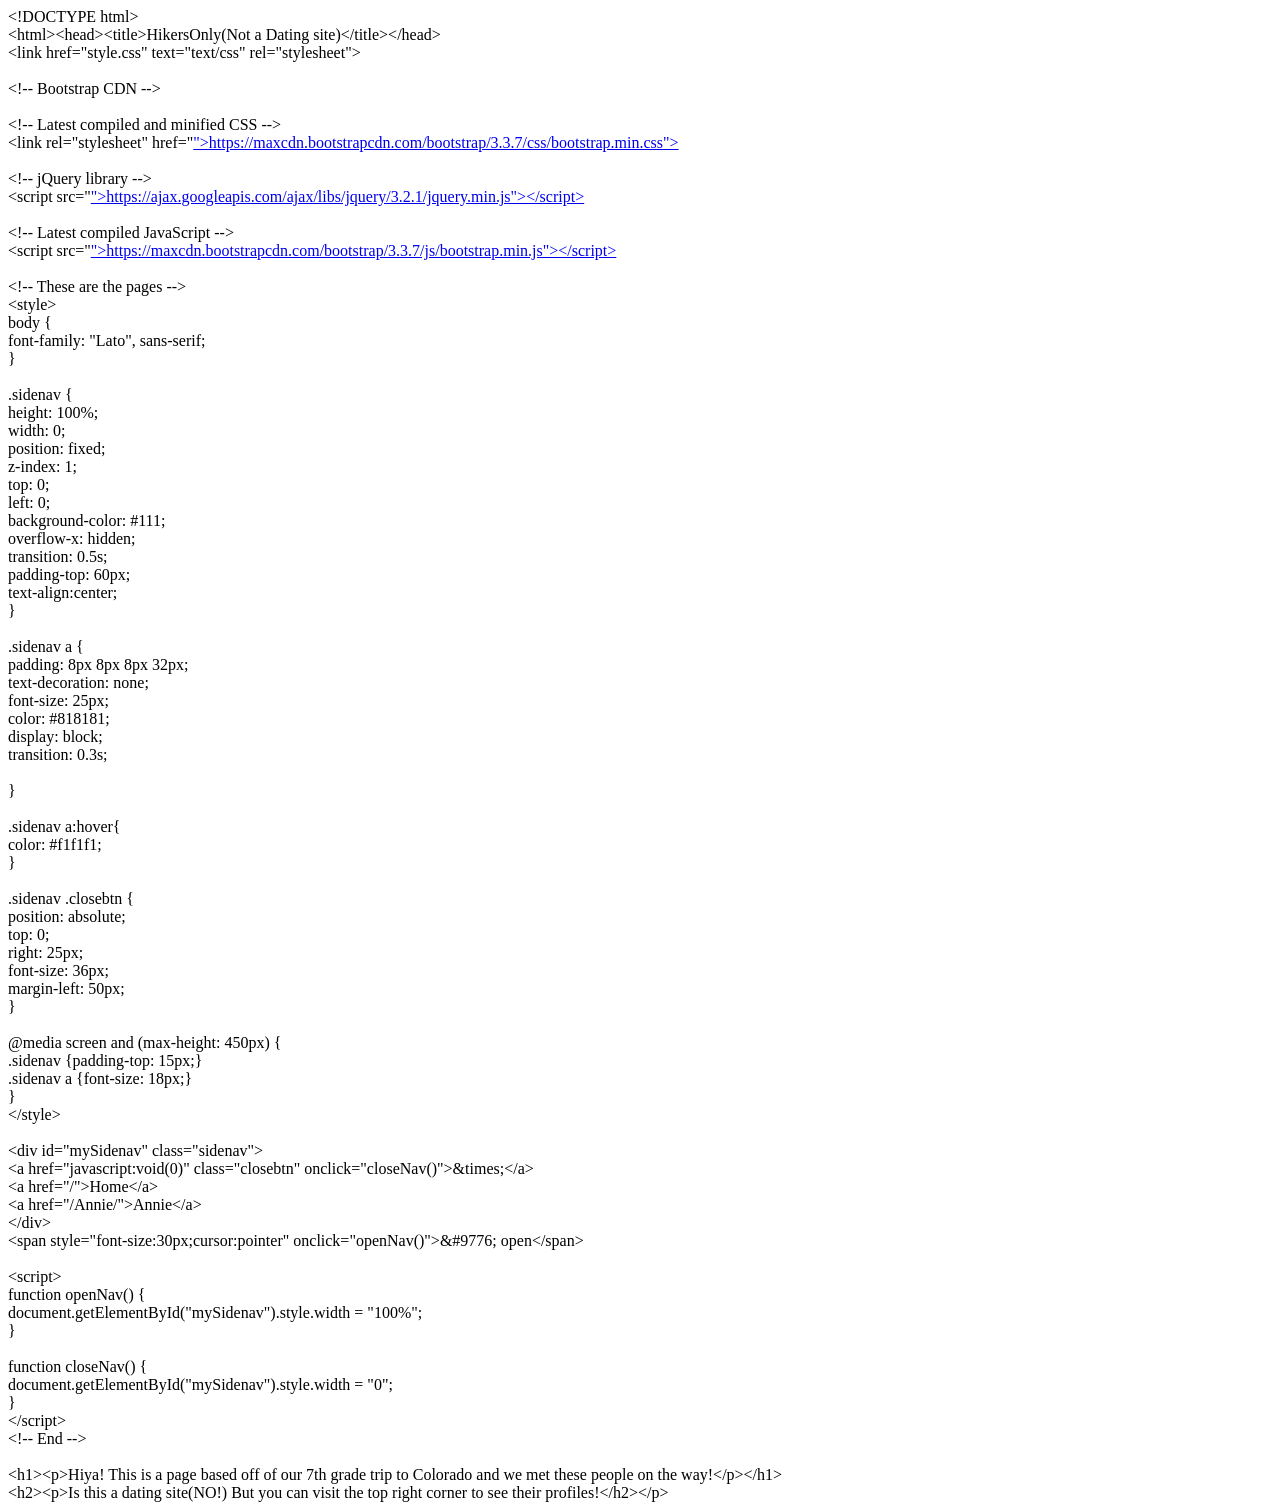
==== index.html @ 6f7fec32 "Add files via upload" ====
<!doctype html><html>
<head>
  <meta http-equiv="content-type" content="text/html; charset=utf-8">
  <title>index.html</title>
  <meta name="generator" content="CherryTree">
  <link rel="stylesheet" href="styles.css" type="text/css" />
</head>
<body>&lt;!DOCTYPE html&gt;<br />&lt;html&gt;&lt;head&gt;&lt;title&gt;HikersOnly(Not a Dating site)&lt;/title&gt;&lt;/head&gt;<br />&lt;link href="style.css" text="text/css" rel="stylesheet"&gt;<br /><br />&lt;!-- Bootstrap CDN --&gt;<br /><br />&lt;!-- Latest compiled and minified CSS --&gt;<br />&lt;link rel="stylesheet" href="<a href="https://maxcdn.bootstrapcdn.com/bootstrap/3.3.7/css/bootstrap.min.css">">https://maxcdn.bootstrapcdn.com/bootstrap/3.3.7/css/bootstrap.min.css"&gt;</a><br /><br />&lt;!-- jQuery library --&gt;<br />&lt;script src="<a href="https://ajax.googleapis.com/ajax/libs/jquery/3.2.1/jquery.min.js"></script>">https://ajax.googleapis.com/ajax/libs/jquery/3.2.1/jquery.min.js"&gt;&lt;/script&gt;</a><br /><br />&lt;!-- Latest compiled JavaScript --&gt;<br />&lt;script src="<a href="https://maxcdn.bootstrapcdn.com/bootstrap/3.3.7/js/bootstrap.min.js"></script>">https://maxcdn.bootstrapcdn.com/bootstrap/3.3.7/js/bootstrap.min.js"&gt;&lt;/script&gt;</a> <br /><br />  &lt;!-- These are the pages --&gt;<br />&lt;style&gt;<br />body {<br />    font-family: "Lato", sans-serif;<br />}<br /><br />.sidenav {<br />    height: 100%;<br />    width: 0;<br />    position: fixed;<br />    z-index: 1;<br />    top: 0;<br />    left: 0;<br />    background-color: #111;<br />    overflow-x: hidden;<br />    transition: 0.5s;<br />    padding-top: 60px;<br />    text-align:center;<br />}<br /><br />.sidenav a {<br />    padding: 8px 8px 8px 32px;<br />    text-decoration: none;<br />    font-size: 25px;<br />    color: #818181;<br />    display: block;<br />    transition: 0.3s;<br /><br />}<br /><br />.sidenav a:hover{<br />    color: #f1f1f1;<br />}<br /><br />.sidenav .closebtn {<br />    position: absolute;<br />    top: 0;<br />    right: 25px;<br />    font-size: 36px;<br />    margin-left: 50px;<br />}<br /><br />@media screen and (max-height: 450px) {<br />  .sidenav {padding-top: 15px;}<br />  .sidenav a {font-size: 18px;}<br />}<br />&lt;/style&gt;<br /><br />&lt;div id="mySidenav" class="sidenav"&gt;<br />  &lt;a href="javascript:void(0)" class="closebtn" onclick="closeNav()"&gt;&amp;times;&lt;/a&gt;<br />  &lt;a href="/"&gt;Home&lt;/a&gt;<br />  &lt;a href="/Annie/"&gt;Annie&lt;/a&gt;<br />&lt;/div&gt;<br />&lt;span style="font-size:30px;cursor:pointer" onclick="openNav()"&gt;&amp;#9776; open&lt;/span&gt;<br /><br />&lt;script&gt;<br />function openNav() {<br />    document.getElementById("mySidenav").style.width = "100%";<br />}<br /><br />function closeNav() {<br />    document.getElementById("mySidenav").style.width = "0";<br />}<br />&lt;/script&gt;<br />    &lt;!-- End --&gt;<br />    <br />    &lt;h1&gt;&lt;p&gt;Hiya! This is a page based off of our 7th grade trip to Colorado and we met these people on the way!&lt;/p&gt;&lt;/h1&gt;<br />    &lt;h2&gt;&lt;p&gt;Is this a dating site(NO!) But you can visit the top right corner to see their profiles!&lt;/h2&gt;&lt;/p&gt;</body></html>
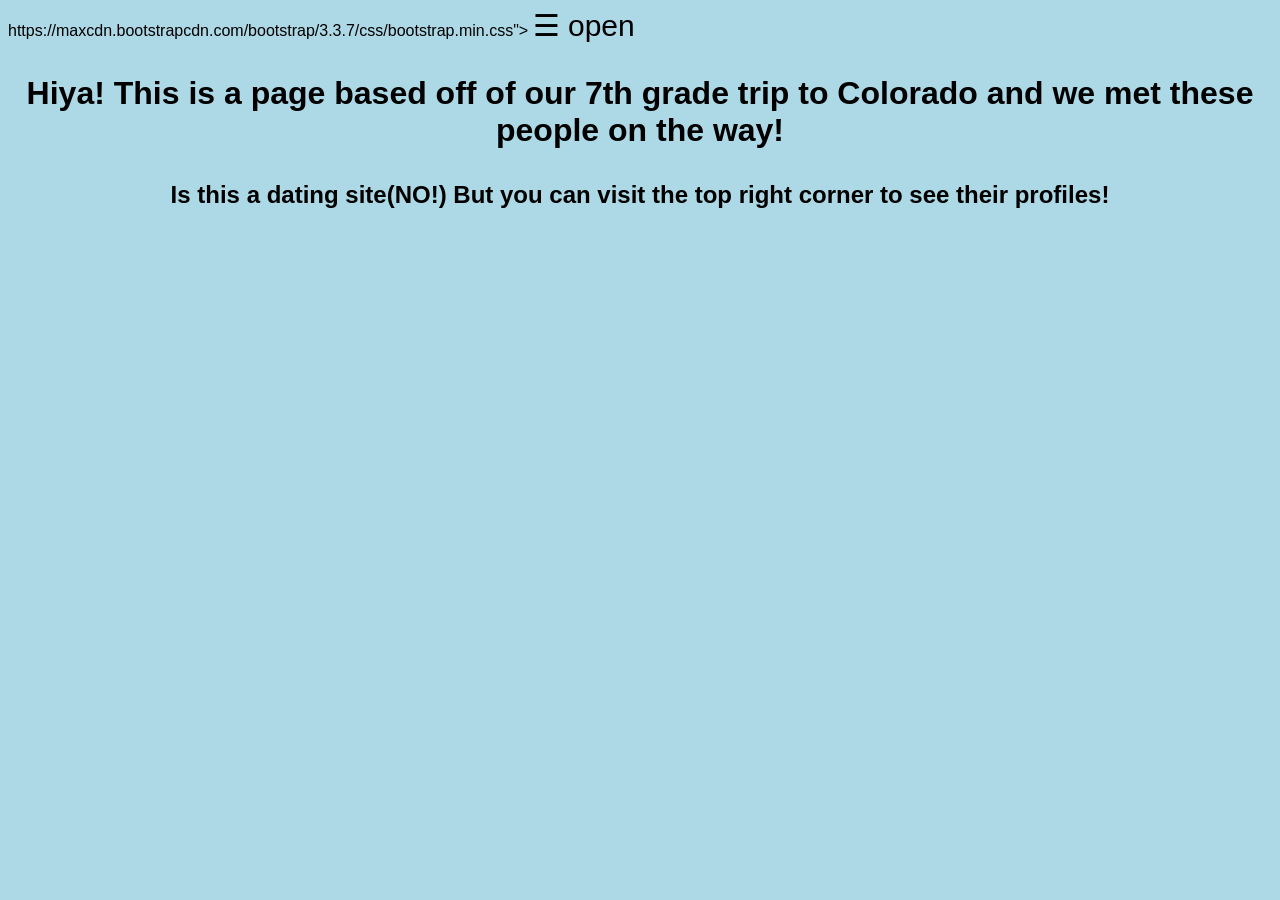
==== commit cb4a3cc3: "Update index.html" ====
--- a/index.html
+++ b/index.html
@@ -1,8 +1,83 @@
-<!doctype html><html>
-<head>
-  <meta http-equiv="content-type" content="text/html; charset=utf-8">
-  <title>index.html</title>
-  <meta name="generator" content="CherryTree">
-  <link rel="stylesheet" href="styles.css" type="text/css" />
-</head>
-<body>&lt;!DOCTYPE html&gt;<br />&lt;html&gt;&lt;head&gt;&lt;title&gt;HikersOnly(Not a Dating site)&lt;/title&gt;&lt;/head&gt;<br />&lt;link href="style.css" text="text/css" rel="stylesheet"&gt;<br /><br />&lt;!-- Bootstrap CDN --&gt;<br /><br />&lt;!-- Latest compiled and minified CSS --&gt;<br />&lt;link rel="stylesheet" href="<a href="https://maxcdn.bootstrapcdn.com/bootstrap/3.3.7/css/bootstrap.min.css">">https://maxcdn.bootstrapcdn.com/bootstrap/3.3.7/css/bootstrap.min.css"&gt;</a><br /><br />&lt;!-- jQuery library --&gt;<br />&lt;script src="<a href="https://ajax.googleapis.com/ajax/libs/jquery/3.2.1/jquery.min.js"></script>">https://ajax.googleapis.com/ajax/libs/jquery/3.2.1/jquery.min.js"&gt;&lt;/script&gt;</a><br /><br />&lt;!-- Latest compiled JavaScript --&gt;<br />&lt;script src="<a href="https://maxcdn.bootstrapcdn.com/bootstrap/3.3.7/js/bootstrap.min.js"></script>">https://maxcdn.bootstrapcdn.com/bootstrap/3.3.7/js/bootstrap.min.js"&gt;&lt;/script&gt;</a> <br /><br />  &lt;!-- These are the pages --&gt;<br />&lt;style&gt;<br />body {<br />    font-family: "Lato", sans-serif;<br />}<br /><br />.sidenav {<br />    height: 100%;<br />    width: 0;<br />    position: fixed;<br />    z-index: 1;<br />    top: 0;<br />    left: 0;<br />    background-color: #111;<br />    overflow-x: hidden;<br />    transition: 0.5s;<br />    padding-top: 60px;<br />    text-align:center;<br />}<br /><br />.sidenav a {<br />    padding: 8px 8px 8px 32px;<br />    text-decoration: none;<br />    font-size: 25px;<br />    color: #818181;<br />    display: block;<br />    transition: 0.3s;<br /><br />}<br /><br />.sidenav a:hover{<br />    color: #f1f1f1;<br />}<br /><br />.sidenav .closebtn {<br />    position: absolute;<br />    top: 0;<br />    right: 25px;<br />    font-size: 36px;<br />    margin-left: 50px;<br />}<br /><br />@media screen and (max-height: 450px) {<br />  .sidenav {padding-top: 15px;}<br />  .sidenav a {font-size: 18px;}<br />}<br />&lt;/style&gt;<br /><br />&lt;div id="mySidenav" class="sidenav"&gt;<br />  &lt;a href="javascript:void(0)" class="closebtn" onclick="closeNav()"&gt;&amp;times;&lt;/a&gt;<br />  &lt;a href="/"&gt;Home&lt;/a&gt;<br />  &lt;a href="/Annie/"&gt;Annie&lt;/a&gt;<br />&lt;/div&gt;<br />&lt;span style="font-size:30px;cursor:pointer" onclick="openNav()"&gt;&amp;#9776; open&lt;/span&gt;<br /><br />&lt;script&gt;<br />function openNav() {<br />    document.getElementById("mySidenav").style.width = "100%";<br />}<br /><br />function closeNav() {<br />    document.getElementById("mySidenav").style.width = "0";<br />}<br />&lt;/script&gt;<br />    &lt;!-- End --&gt;<br />    <br />    &lt;h1&gt;&lt;p&gt;Hiya! This is a page based off of our 7th grade trip to Colorado and we met these people on the way!&lt;/p&gt;&lt;/h1&gt;<br />    &lt;h2&gt;&lt;p&gt;Is this a dating site(NO!) But you can visit the top right corner to see their profiles!&lt;/h2&gt;&lt;/p&gt;</body></html>+<!DOCTYPE html>
+<html><head><title>HikersOnly(Not a Dating site)</title></head>
+<link href="style.css" text="text/css" rel="stylesheet">
+
+<!-- Bootstrap CDN -->
+
+<!-- Latest compiled and minified CSS -->
+<link rel="stylesheet" href="">https://maxcdn.bootstrapcdn.com/bootstrap/3.3.7/css/bootstrap.min.css">
+
+<!-- jQuery library -->
+<script src="">https://ajax.googleapis.com/ajax/libs/jquery/3.2.1/jquery.min.js"></script>
+
+<!-- Latest compiled JavaScript -->
+<script src="">https://maxcdn.bootstrapcdn.com/bootstrap/3.3.7/js/bootstrap.min.js"></script>
+
+<!-- These are the pages -->
+<style>
+body {
+font-family: "Lato", sans-serif;
+}
+
+.sidenav {
+height: 100%;
+width: 0;
+position: fixed;
+z-index: 1;
+top: 0;
+left: 0;
+background-color: #111;
+overflow-x: hidden;
+transition: 0.5s;
+padding-top: 60px;
+text-align:center;
+}
+
+.sidenav a {
+padding: 8px 8px 8px 32px;
+text-decoration: none;
+font-size: 25px;
+color: #818181;
+display: block;
+transition: 0.3s;
+
+}
+
+.sidenav a:hover{
+color: #f1f1f1;
+}
+
+.sidenav .closebtn {
+position: absolute;
+top: 0;
+right: 25px;
+font-size: 36px;
+margin-left: 50px;
+}
+
+@media screen and (max-height: 450px) {
+.sidenav {padding-top: 15px;}
+.sidenav a {font-size: 18px;}
+}
+</style>
+
+<div id="mySidenav" class="sidenav">
+<a href="javascript:void(0)" class="closebtn" onclick="closeNav()">&times;</a>
+<a href="/">Home</a>
+<a href="/Annie/">Annie</a>
+</div>
+<span style="font-size:30px;cursor:pointer" onclick="openNav()">&#9776; open</span>
+
+<script>
+function openNav() {
+document.getElementById("mySidenav").style.width = "100%";
+}
+
+function closeNav() {
+document.getElementById("mySidenav").style.width = "0";
+}
+</script>
+<!-- End -->
+
+<h1><p>Hiya! This is a page based off of our 7th grade trip to Colorado and we met these people on the way!</p></h1>
+<h2><p>Is this a dating site(NO!) But you can visit the top right corner to see their profiles!</h2></p>
--- a/style.css
+++ b/style.css
@@ -0,0 +1,11 @@
+ body {
+    background-color: lightblue;
+}
+    h2 {
+      font-family: arial;
+    }
+
+    p  {
+      text-align:center;
+    }
+
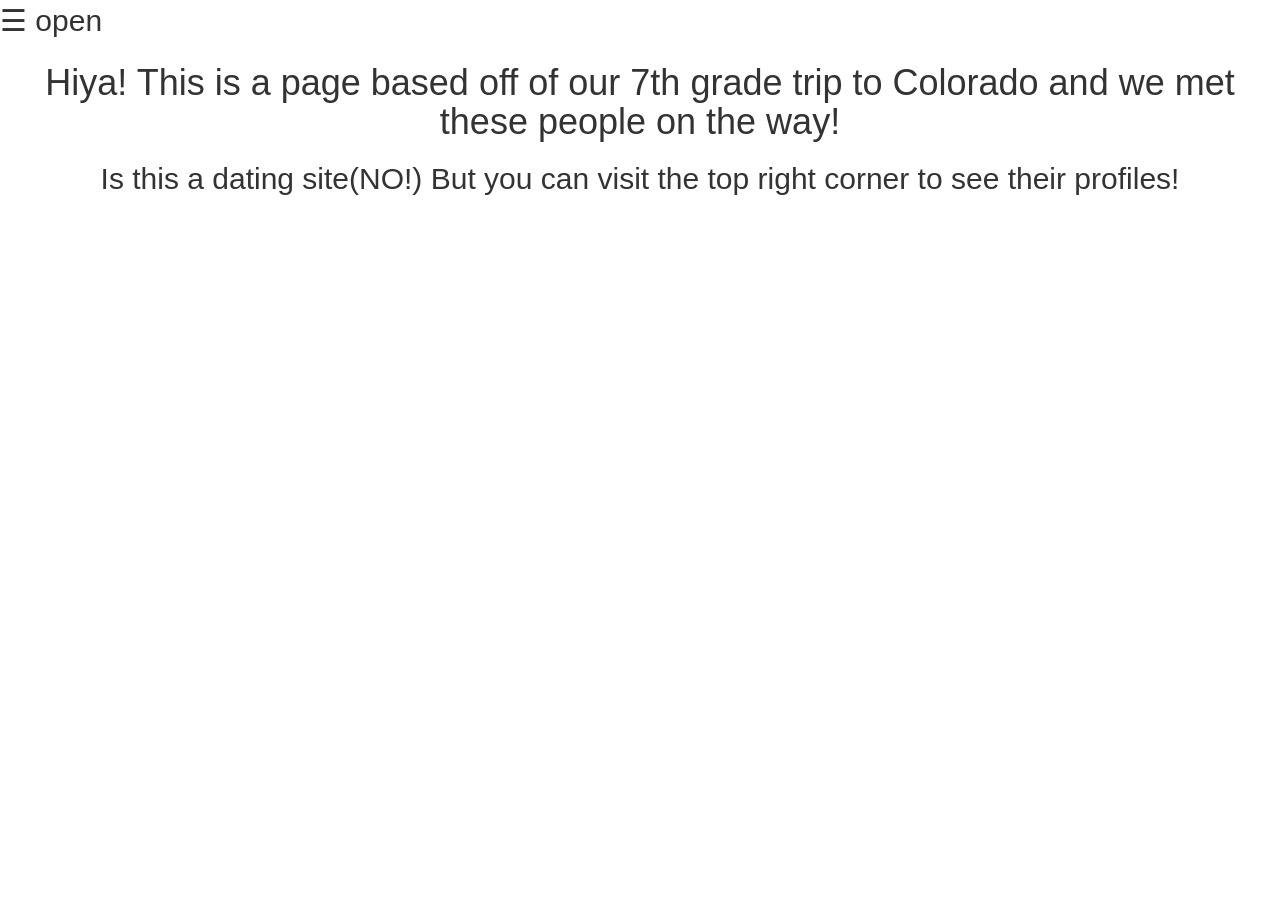
==== commit 3e7aa527: "Update index.html" ====
--- a/index.html
+++ b/index.html
@@ -5,13 +5,13 @@
 <!-- Bootstrap CDN -->
 
 <!-- Latest compiled and minified CSS -->
-<link rel="stylesheet" href="">https://maxcdn.bootstrapcdn.com/bootstrap/3.3.7/css/bootstrap.min.css">
+<link rel="stylesheet" href="https://maxcdn.bootstrapcdn.com/bootstrap/3.3.7/css/bootstrap.min.css">
 
 <!-- jQuery library -->
-<script src="">https://ajax.googleapis.com/ajax/libs/jquery/3.2.1/jquery.min.js"></script>
+<script src="https://ajax.googleapis.com/ajax/libs/jquery/3.2.1/jquery.min.js"></script>
 
 <!-- Latest compiled JavaScript -->
-<script src="">https://maxcdn.bootstrapcdn.com/bootstrap/3.3.7/js/bootstrap.min.js"></script>
+<script src="https://maxcdn.bootstrapcdn.com/bootstrap/3.3.7/js/bootstrap.min.js"></script> 
 
 <!-- These are the pages -->
 <style>
